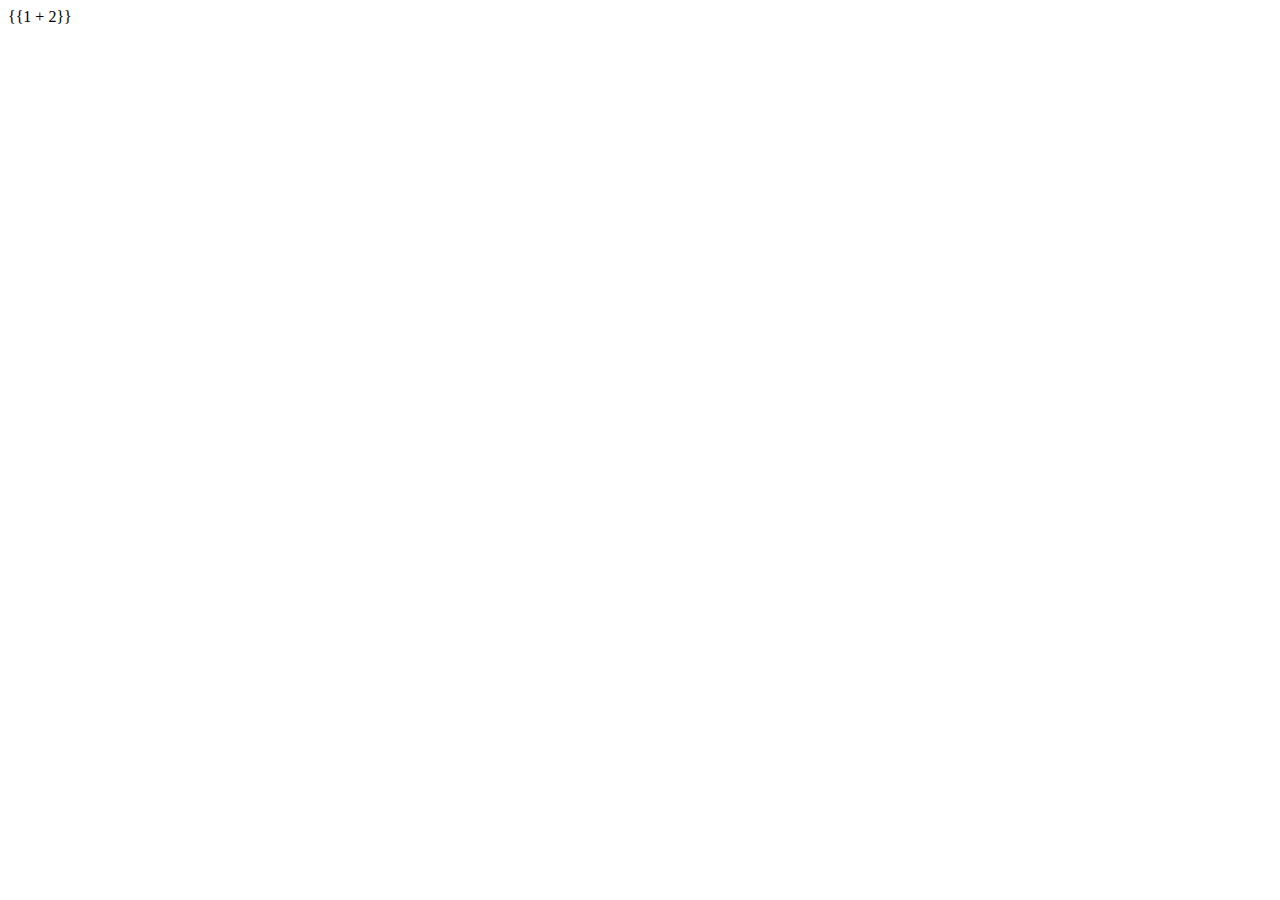
==== index.html @ 2e441c61 "set up stuff" ====
<!DOCTYPE html>
<html lang="en" ng-app = "myModule">
  <head>
    <meta charset="UTF-8">
    <meta name="viewport" content="width=device-width, initial-scale=1.0">
    <meta http-equiv="X-UA-Compatible" content="ie=edge">
    <title>Login Page</title>
    <link rel="stylesheet" href="css/styles.css">
  </head>
  <body>
    {{1 + 2}}
    <ng-view> </ng-view>

    <script src="http://code.jquery.com/jquery-3.2.1.min.js"></script>
    <script src="https://ajax.googleapis.com/ajax/libs/angularjs/1.6.5/angular.min.js"></script>
    <script src="https://code.angularjs.org/1.6.5/angular-route.min.js"></script>
    <script src="js/module/module.js"></script>
    <script src="js/config/routing.js"></script>
    <script src="js/controllers/login-ctrl.js"></script>
    <script src="js/controllers/profile-ctrl.js"></script>
    <script src="js/service/login-service.js"></script>
  </body>
</html>
---- css/styles.css ----
/* Styles go here */
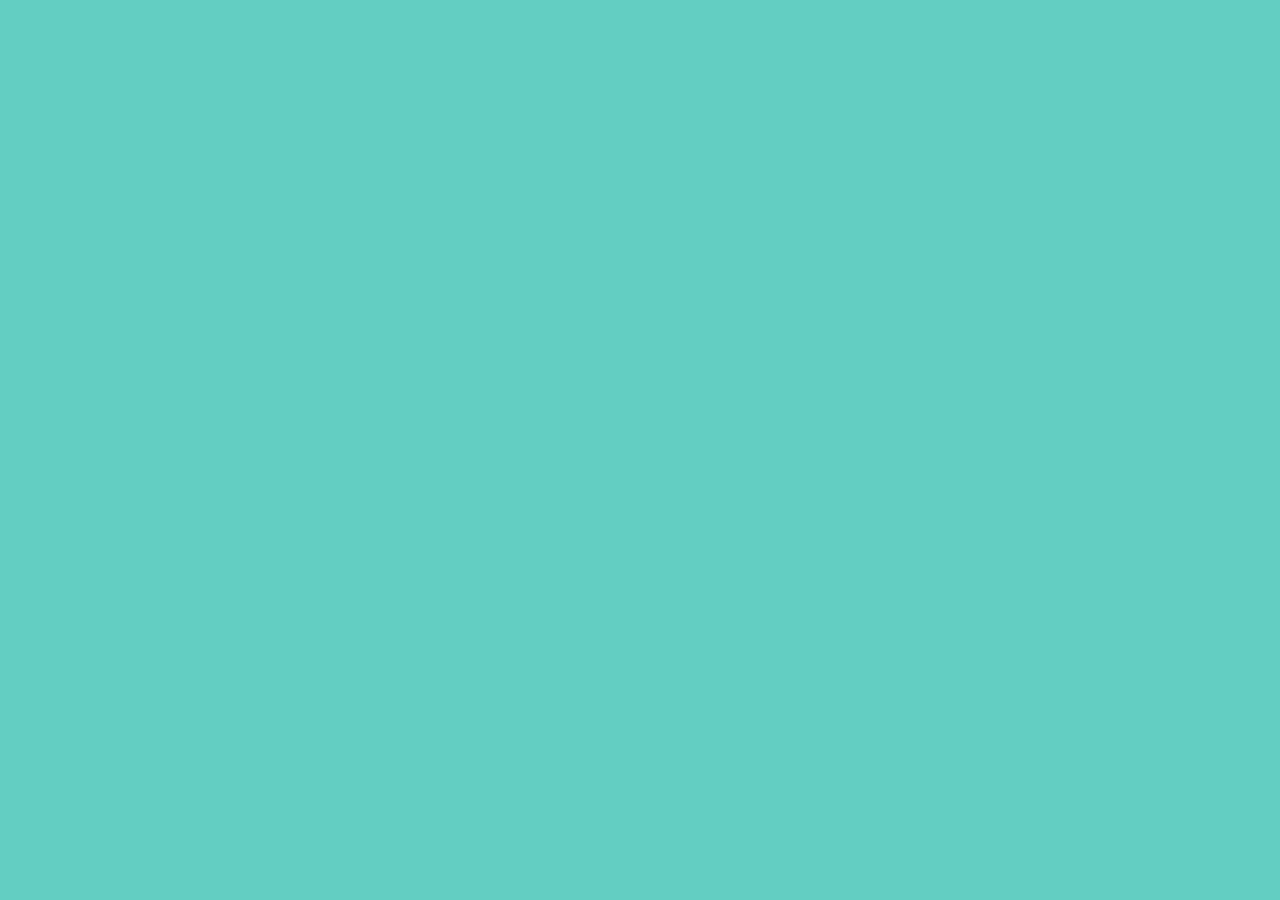
==== commit b897a70b: "second" ====
--- a/index.html
+++ b/index.html
@@ -6,11 +6,11 @@
     <meta http-equiv="X-UA-Compatible" content="ie=edge">
     <title>Login Page</title>
     <link rel="stylesheet" href="css/styles.css">
+    <link href="https://fonts.googleapis.com/css?family=Open+Sans" rel="stylesheet">
+
   </head>
   <body>
-    {{1 + 2}}
     <ng-view> </ng-view>
-
     <script src="http://code.jquery.com/jquery-3.2.1.min.js"></script>
     <script src="https://ajax.googleapis.com/ajax/libs/angularjs/1.6.5/angular.min.js"></script>
     <script src="https://code.angularjs.org/1.6.5/angular-route.min.js"></script>
--- a/css/styles.css
+++ b/css/styles.css
@@ -1 +1,59 @@
 /* Styles go here */
+body {
+  font-family: 'Open Sans', sans-serif;
+  background-color: #63CEC2;
+}
+
+form {
+  background-color: rgba(67, 75, 89, 0.7);
+  width: 35%;
+  margin: 0 auto;
+  height: 230px;
+  border-radius: 8px;
+  margin-top: 20px;
+  padding: 10px;
+}
+
+button {
+  display: block;
+  background-color: #CCC;
+  color: white;
+  width: 82%;
+  height: 26px;
+  margin: 0 auto;
+  margin-top: 12px;
+  border-radius: 10px;
+  border: none;
+  font-size: 10px;
+  padding: 0;
+}
+
+input {
+  display: block;
+  background-color: white;
+  width: 80%;
+  height: 23px;
+  margin: 0 auto;
+  margin-top: 12px;
+  border-radius: 10px;
+  border: none;
+  padding: none;
+  padding-left: 8px;
+}
+
+
+
+h2 {
+  color: #F7F8F9;
+  font-weight: lighter;
+  text-align: center;
+  margin: 0;
+  margin-top: 15px;
+}
+
+h4 {
+  color: #CCC;
+  font-size: 12px;
+  margin-top: 50px;
+  text-align: center;
+}
